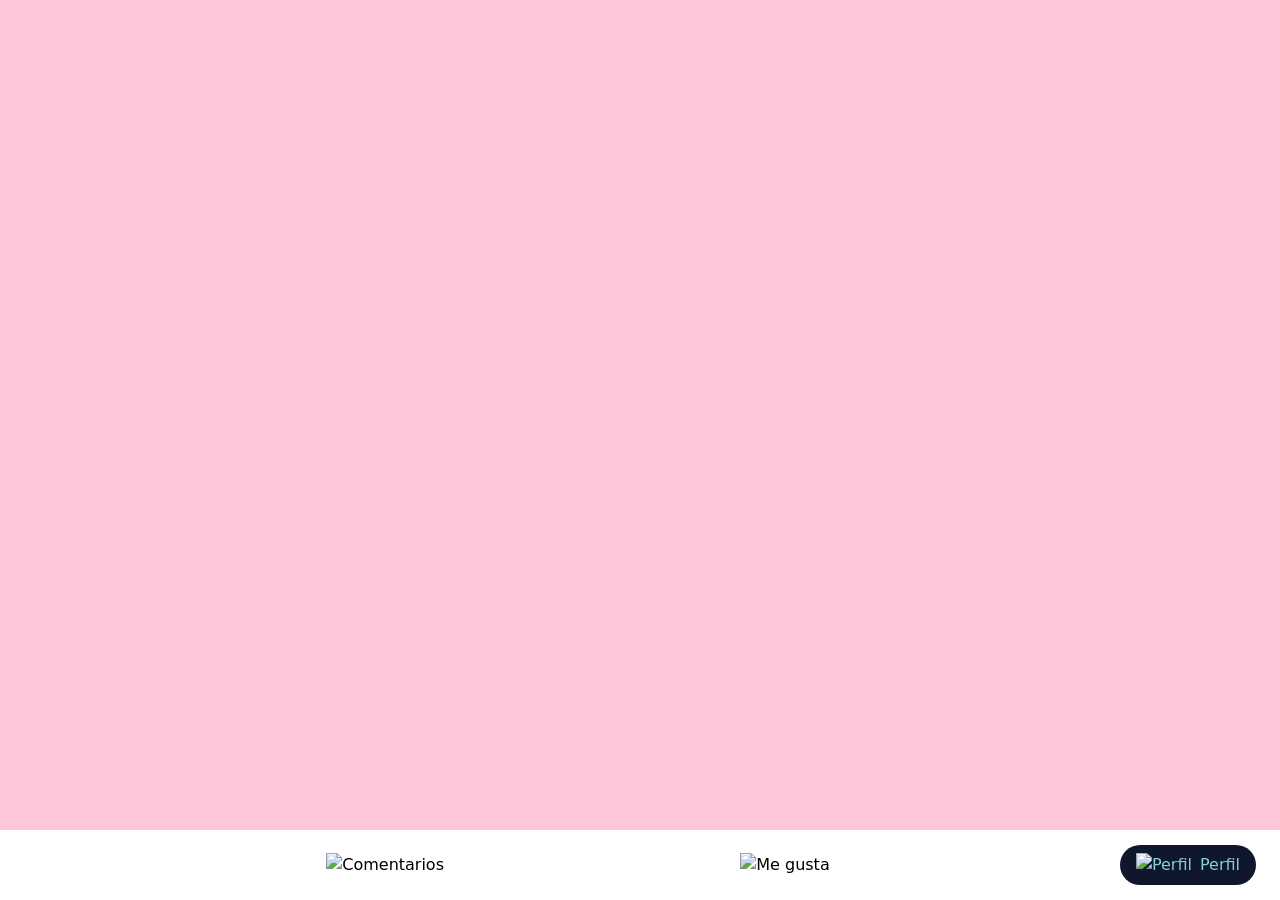
==== src/pages/details.html @ abb7f6f2 "commit de unos cambios sobre los detalles (sujeto a cambios)" ====
<!DOCTYPE html>
<html lang="en">

<head>
    <meta charset="UTF-8">
    <meta name="viewport" content="width=device-width, initial-scale=1.0">
    <link rel="stylesheet" href="../assets/css/perfil.css">
    <link href="https://cdn.jsdelivr.net/npm/bootstrap@5.3.2/dist/css/bootstrap.min.css" rel="stylesheet"
        integrity="sha384-T3c6CoIi6uLrA9TneNEoa7RxnatzjcDSCmG1MXxSR1GAsXEV/Dwwykc2MPK8M2HN" crossorigin="anonymous">
    <title>Perfil</title>
</head>

<body class="body">


    <template id="TemplateDetails">
        <button class="container-icon" id="container-perro">
            <img src="https://res.cloudinary.com/dfl99nrne/image/upload/v1703119589/Adopci%C3%B3n/Component_1_prwfvj.png">
        </button>
        <center>
            <div class="card" style="width: 25rem">
                <img src="https://res.cloudinary.com/dfl99nrne/image/upload/v1702650586/Adopci%C3%B3n/macho_icon_osfwhx.png" class="card-img-top" alt="" id="imgdetails">
                <div class="ratio ratio-16x9">
                    <iframe src="https://www.youtube.com/embed/zpOULjyy-n8?rel=0" title="YouTube video"
                        allowfullscreen></iframe>
                </div>
            </div>
            <div class="card-body">
                <h5 class="card-title">Card title</h5>
                <p class="card-text">Some quick example text to build on the card title and make up the bulk of the
                    card's content.</p>

            </div>
        </center>
    </template>

























    <!----------Navbar abajo----------->

    <div class="abajo">

        <ul class="etiquetas nav">
            <li>
                <a href="./pag5.html">
                    <button class="btnNav" type="button">
                        <img src="https://res.cloudinary.com/djrof3ov8/image/upload/v1703034747/Adopcion/iconos/Component_1_rzl17v.png"
                            alt=""></button>
                </a>
            </li>
            <li class="nav-item">
                <a href="./comentarios.html">
                    <button class="btnNav" type="button"><img
                            src="https://res.cloudinary.com/djrof3ov8/image/upload/v1702658586/Adopcion/iconos/chat_xvbre4.jpg"
                            alt="Comentarios"></button></a>
            </li>
            <li class="nav-item">
                <a href="./mencanta.html">
                    <button class="btnNav" type="button"><img
                            src="https://res.cloudinary.com/djrof3ov8/image/upload/v1702658586/Adopcion/iconos/corazon_fkjywh.jpg"
                            alt="Me gusta"></button></a>
            </li>
            <li>
                <a href="./perfil.html" class="link">
                    <button class="btnNav" id="Home"><img
                            src="https://res.cloudinary.com/djrof3ov8/image/upload/v1703034747/Adopcion/iconos/Component_1_2_umfxrb.png"
                            alt="Perfil">Perfil</button></a>
            </li>
        </ul>

    </div>

    <!----scripts----->
    <script src="https://cdn.jsdelivr.net/npm/axios/dist/axios.min.js"></script>
    <script src="https://cdn.jsdelivr.net/npm/@popperjs/core@2.11.8/dist/umd/popper.min.js"
        integrity="sha384-I7E8VVD/ismYTF4hNIPjVp/Zjvgyol6VFvRkX/vR+Vc4jQkC+hVqc2pM8ODewa9r"
        crossorigin="anonymous"></script>
    <script src="https://cdn.jsdelivr.net/npm/bootstrap@5.3.2/dist/js/bootstrap.min.js"
        integrity="sha384-BBtl+eGJRgqQAUMxJ7pMwbEyER4l1g+O15P+16Ep7Q9Q+zqX6gSbd85u4mG4QzX+"
        crossorigin="anonymous"></script>
    <script type="module" src="../assets/scripts/main.js"></script>
</body>

</html>
---- src/assets/css/perfil.css ----
@import url('https://fonts.googleapis.com/css2?family=Nunito:wght@300&display=swap');


.body{
    background-color: #FEC7D7;
}



.contenedor {
    display: flex;
    flex-direction: column;
}

.abajo{
    background-color: white;
    position: fixed;
    bottom: 0;
    width: 100%;
}

.btnNav{
    background-color: white;
    border: none;
    
}

#Home{
    background-color: #0E172C;
    display: flex;
    padding: 8px 16px;
    gap: 8px;
    border-radius: 80px;
    color:  #85D1CE;
}



.etiquetas {
    justify-content: space-between;
    height: 70px;
    background-color: white;
    place-items: center;
    margin-left: 24px;
    margin-right: 24px;
    
}

.link{
    text-decoration: none;
}
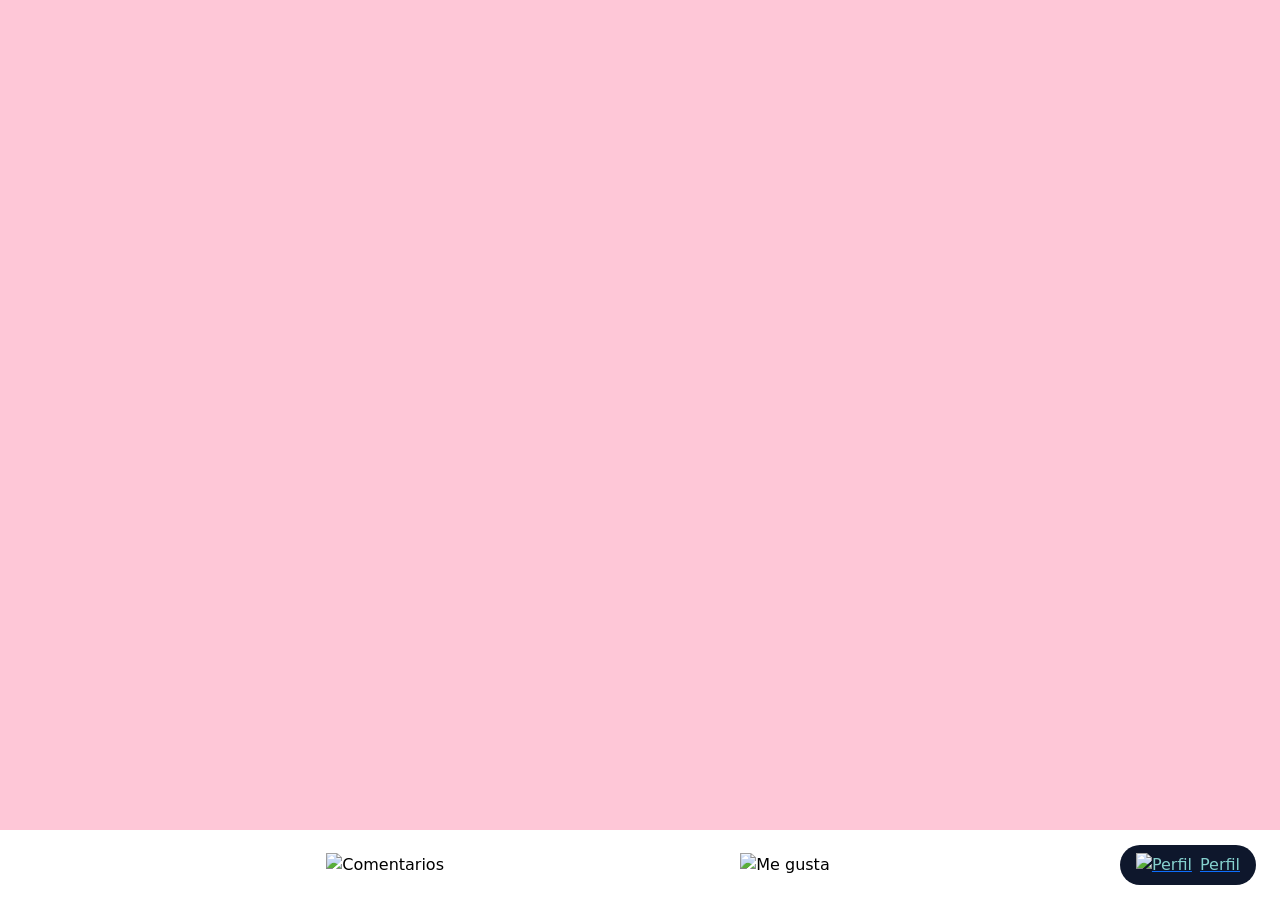
==== commit c93ec6eb: "Css de las cards arreglado(bordes)" ====
--- a/src/pages/details.html
+++ b/src/pages/details.html
@@ -4,7 +4,7 @@
 <head>
     <meta charset="UTF-8">
     <meta name="viewport" content="width=device-width, initial-scale=1.0">
-    <link rel="stylesheet" href="../assets/css/perfil.css">
+    <link rel="stylesheet" href="../assets/css/pag5.css">
     <link href="https://cdn.jsdelivr.net/npm/bootstrap@5.3.2/dist/css/bootstrap.min.css" rel="stylesheet"
         integrity="sha384-T3c6CoIi6uLrA9TneNEoa7RxnatzjcDSCmG1MXxSR1GAsXEV/Dwwykc2MPK8M2HN" crossorigin="anonymous">
     <title>Perfil</title>
@@ -17,10 +17,10 @@
         <button class="container-icon" id="container-perro">
             <img src="https://res.cloudinary.com/dfl99nrne/image/upload/v1703119589/Adopci%C3%B3n/Component_1_prwfvj.png">
         </button>
-        <center>
+        
             <div class="card" style="width: 25rem">
                 <img src="https://res.cloudinary.com/dfl99nrne/image/upload/v1702650586/Adopci%C3%B3n/macho_icon_osfwhx.png" class="card-img-top" alt="" id="imgdetails">
-                <div class="ratio ratio-16x9">
+                <div class="ratio">
                     <iframe src="https://www.youtube.com/embed/zpOULjyy-n8?rel=0" title="YouTube video"
                         allowfullscreen></iframe>
                 </div>
@@ -31,7 +31,7 @@
                     card's content.</p>
 
             </div>
-        </center>
+        
     </template>
 
 
--- a/src/assets/css/pag5.css
+++ b/src/assets/css/pag5.css
@@ -0,0 +1,181 @@
+@import url('https://fonts.googleapis.com/css2?family=Nunito:wght@300&display=swap');
+
+
+
+
+.body {
+    min-height: 100vh;
+    background-color: #FEC7D7;
+}
+
+
+
+
+.contenedor {
+    height: 100vh;
+    display: flex;
+    flex-direction: column;
+    justify-content: center;
+    place-items: center;
+
+}
+
+
+
+.titulos h1 {
+    font-family: 'Nunito', sans-serif;
+    font-size: 24px;
+    font-style: normal;
+    font-weight: 800;
+    color: #0E172C;
+}
+
+.titulos h2 {
+
+    color: #0E172C;
+    font-family: 'Nunito', sans-serif;
+    font-size: 18px;
+    font-weight: 600;
+    margin-top: 2em;
+}
+
+.titulos {
+    margin-top: 2em;
+    margin-left: 20px;
+}
+
+.container-icon {
+    background-color: #0E172C;
+    display: flex;
+    width: 156px;
+    padding: 8px;
+    align-items: center;
+    gap: 16px;
+    border-radius: 8px;
+    height: 80px;
+    flex-direction: row;
+}
+
+
+.icon-animales {
+    width: 40px;
+    height: 40px;
+    width: 64px;
+    height: 64px;
+    top: 8px;
+    left: 8px;
+    background-color: #85D1CE;
+    border-radius: 100px;
+
+}
+
+.icon-form {
+    background-color: #85D1CE;
+    width: 64px;
+    height: 64px;
+    border-radius: 100px;
+}
+
+#container-buttons {
+    flex-direction: row;
+}
+
+
+
+
+#ContainerCards {
+    display: flex;
+    flex-wrap: wrap;
+    gap: 20px;
+    align-items: center;
+    justify-content: center;
+    margin-top: 5%;
+    margin-bottom: 25%;
+    margin-left: 10px;
+    margin-right: 10px;
+}
+
+
+#card {
+    width: auto;
+    height: auto;
+    border-radius: 16px;
+    overflow: hidden;
+
+}
+
+.abajo {
+    background-color: white;
+    position: fixed;
+    bottom: 0;
+    width: 100%;
+}
+
+.btnNav {
+    background-color: white;
+    border: none;
+
+}
+
+#Home {
+    background-color: #0E172C;
+    display: flex;
+    padding: 8px 16px;
+    gap: 8px;
+    border-radius: 80px;
+    color: #85D1CE;
+
+
+}
+
+
+
+.etiquetas {
+    justify-content: space-between;
+    height: 70px;
+    background-color: white;
+    place-items: center;
+    margin-left: 24px;
+    margin-right: 24px;
+
+}
+
+.animales-text {
+    background-color: #0E172C;
+    color: white;
+    font-family: 'Nunito', sans-serif;
+    font-size: 16px;
+    font-style: normal;
+    font-weight: 700;
+    line-height: 24px;
+    /* 150% */
+    letter-spacing: 0.08px;
+    display: flex;
+    align-items: center;
+    justify-content: center;
+    margin: 0;
+    padding: 0;
+
+
+}
+
+.d-flex {
+    align-items: center;
+    justify-content: flex-start;
+
+}
+
+.contenedor-back{
+    background-color: #0E172C;
+    display: flex;
+    flex-direction: column;
+    align-items: center;
+    gap: 16px;
+    border-radius: 8px;
+    height: 80px;
+    flex-direction: row;
+}
+
+#btnBack{
+    
+}
